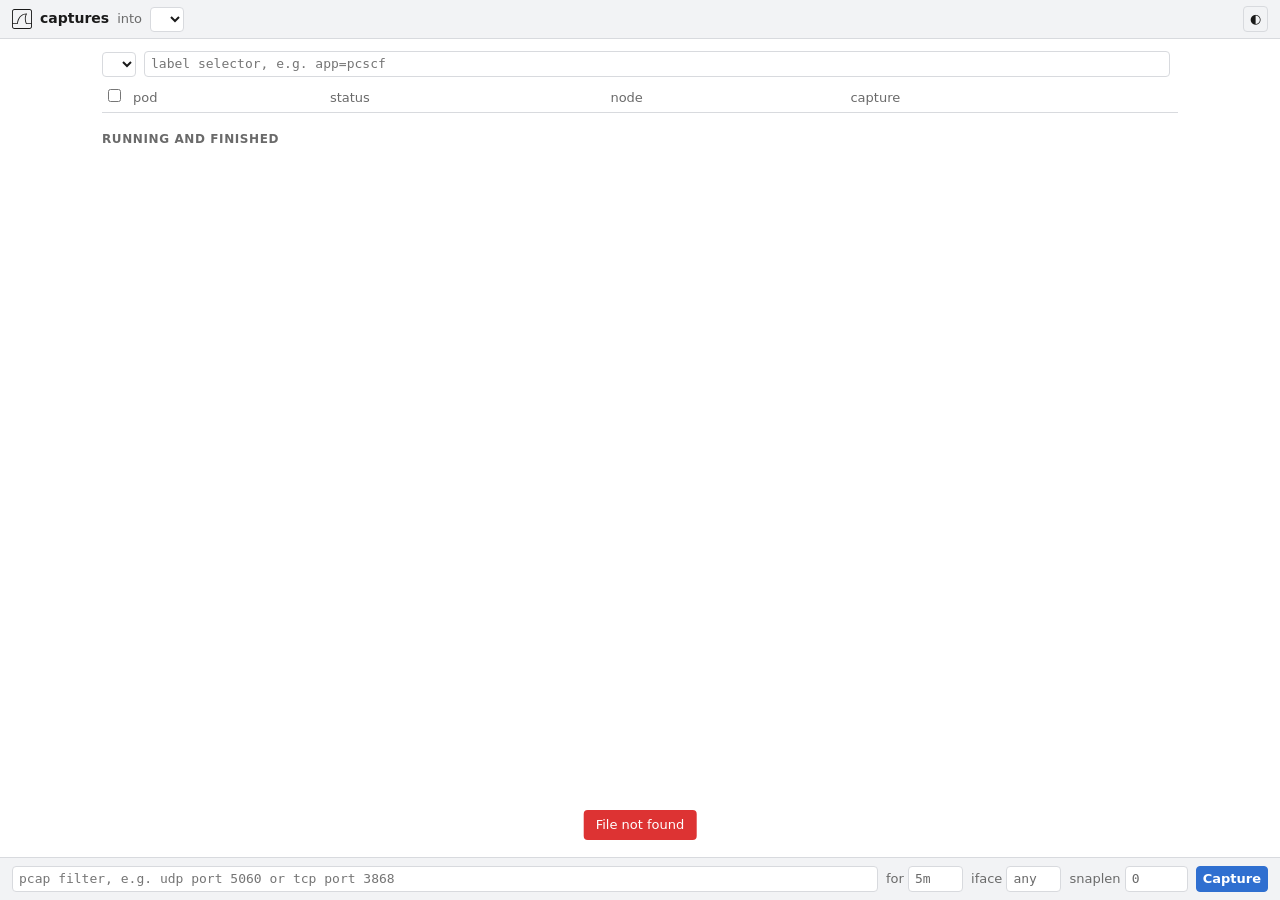
==== operator/internal/ui/web/index.html @ 0f40f5e1 "add webshark operator fro k8s" ====
<!doctype html>
<html lang=en>
<head>
<meta charset=utf-8>
<meta name=viewport content="width=device-width,initial-scale=1">
<title>webshark captures</title>
<link rel=icon href="data:image/svg+xml,<svg xmlns='http://www.w3.org/2000/svg' viewBox='0 0 24 24'><path fill='%23000' d='M2.95 0C1.33 0 0 1.32 0 2.95v18.1C0 22.68 1.32 24 2.95 24h18.1c1.62 0 2.95 -1.32 2.95 -2.95V2.95C23.99976 1.32 22.68 0 21.05 0zm0 1.09h18.1c1.04 0 1.85 0.818 1.85 1.86v14h-5.27c-0.335 -0.796 -2.57 -6.47 0.283 -10.9a0.516 0.517 0 0 0 -0.443 -0.794c-5.24 0.0827 -8.2 3.19 -9.74 6.21 -1.35 2.64 -1.63 4.91 -1.69 5.53H1.09v-14c0 -1.04 0.817 -1.86 1.85 -1.86zm13.6 5.24c-2.62 5.24 0.248 11.4 0.248 11.4a0.516 0.517 0 0 0 0.469 0.301h5.62v3.05c0 1.04 -0.817 1.86 -1.85 1.86h-18.1c-1.04 0 -1.85 -0.818 -1.85 -1.86v-3.05h5.39a0.516 0.517 0 0 0 0.514 -0.477s0.226 -2.8 1.66 -5.62c1.34 -2.62 3.67 -5.17 7.91 -5.57z'/></svg>">
<link rel=stylesheet href=style.css>
<script>
  // before first paint, or a stored dark theme shows a white page for a frame
  const stored = localStorage.getItem('theme')
  if (stored) document.documentElement.dataset.theme = stored
</script>
</head>
<body>

<header>
  <span id=brand title="webshark operator"><svg viewBox="0 0 24 24" aria-hidden=true><path d='M2.95 0C1.33 0 0 1.32 0 2.95v18.1C0 22.68 1.32 24 2.95 24h18.1c1.62 0 2.95 -1.32 2.95 -2.95V2.95C23.99976 1.32 22.68 0 21.05 0zm0 1.09h18.1c1.04 0 1.85 0.818 1.85 1.86v14h-5.27c-0.335 -0.796 -2.57 -6.47 0.283 -10.9a0.516 0.517 0 0 0 -0.443 -0.794c-5.24 0.0827 -8.2 3.19 -9.74 6.21 -1.35 2.64 -1.63 4.91 -1.69 5.53H1.09v-14c0 -1.04 0.817 -1.86 1.85 -1.86zm13.6 5.24c-2.62 5.24 0.248 11.4 0.248 11.4a0.516 0.517 0 0 0 0.469 0.301h5.62v3.05c0 1.04 -0.817 1.86 -1.85 1.86h-18.1c-1.04 0 -1.85 -0.818 -1.85 -1.86v-3.05h5.39a0.516 0.517 0 0 0 0.514 -0.477s0.226 -2.8 1.66 -5.62c1.34 -2.62 3.67 -5.17 7.91 -5.57z'/></svg></span>
  <h1>captures</h1>
  <label for=webshark class=quiet>into</label>
  <select id=webshark title="the webshark the pcaps stream into"></select>
  <a id=open hidden>open</a>
  <span class=spacer></span>
  <button id=theme title="Light or dark">&#9680;</button>
</header>

<main>

<!-- what to capture from: a namespace, an optional label selector, and the pods
     that leaves. Ticking pods puts their names in the capture; ticking none and
     leaving a selector set captures whatever matches, now and later. -->
<section id=pods>
  <div class=bar>
    <select id=namespace></select>
    <input id=selector placeholder="label selector, e.g. app=pcscf" spellcheck=false autocomplete=off>
    <span id=podcount class=quiet></span>
  </div>
  <table>
    <thead><tr>
      <th class=tick><input type=checkbox id=all title="Select all"></th>
      <th>pod</th><th>status</th><th class=node>node</th><th>capture</th>
    </tr></thead>
    <tbody id=podlist></tbody>
  </table>
</section>

<!-- the capture itself. The filter is tcpdump's, applied in the pod's own
     network namespace, so what it drops never crosses the network. -->
<form id=start>
  <input id=filter placeholder="pcap filter, e.g. udp port 5060 or tcp port 3868" spellcheck=false autocomplete=off>
  <label>for <input id=duration value=5m size=4 title="the longest a capture runs; pausing or deleting it stops it sooner"></label>
  <label>iface <input id=iface value=any size=4></label>
  <label>snaplen <input id=snaplen value=0 size=5 title="bytes per packet; 0 is the whole packet"></label>
  <button type=submit id=go class=go>Capture</button>
</form>

<section id=captures>
  <h2>running and finished</h2>
  <div id=capturelist></div>
</section>

</main>

<!-- webshark itself, in the page. The operator serves it under its own origin
     (internal/ui/proxy.go), so this is a same-origin frame and there is no
     second address for the browser to have to be able to follow. -->
<div id=viewer hidden>
  <div class=bar>
    <button id=close title="Back to the captures (Esc)">&#10005;</button>
    <span id=viewing></span>
    <span class=spacer></span>
    <a id=pop target=_blank rel=noopener>in a tab &#8599;</a>
  </div>
  <iframe id=frame title=webshark></iframe>
</div>

<div id=toast hidden></div>
<script src=app.js></script>
</body>
</html>
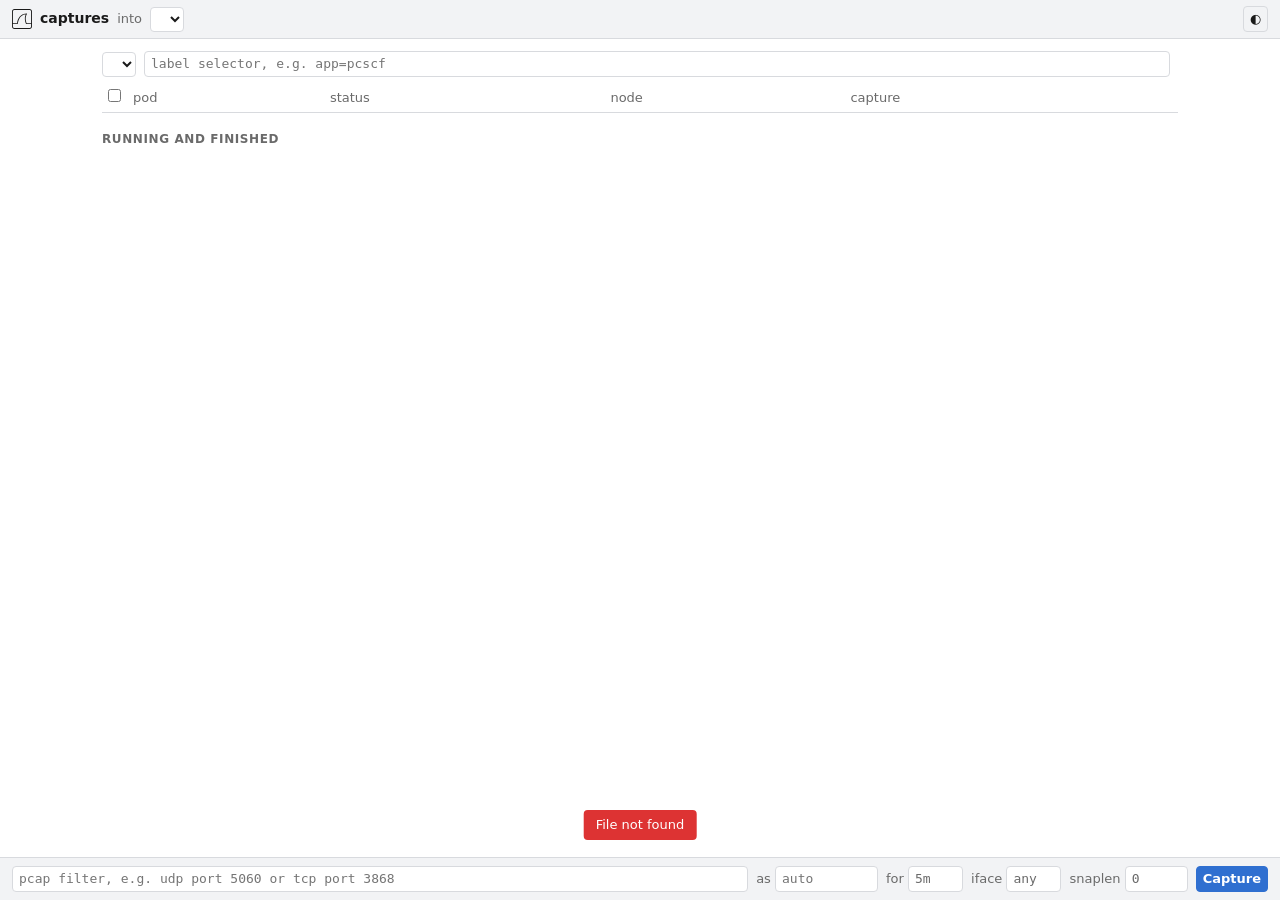
==== commit f2a75b3c: "simplify operator capture naming" ====
--- a/operator/internal/ui/web/index.html
+++ b/operator/internal/ui/web/index.html
@@ -48,6 +48,8 @@
      network namespace, so what it drops never crosses the network. -->
 <form id=start>
   <input id=filter placeholder="pcap filter, e.g. udp port 5060 or tcp port 3868" spellcheck=false autocomplete=off>
+  <label>as <input id=capname placeholder=auto size=10 spellcheck=false autocomplete=off
+    title="the PacketCapture's name, which leads every file it writes in webshark. Left empty, one is generated."></label>
   <label>for <input id=duration value=5m size=4 title="the longest a capture runs; pausing or deleting it stops it sooner"></label>
   <label>iface <input id=iface value=any size=4></label>
   <label>snaplen <input id=snaplen value=0 size=5 title="bytes per packet; 0 is the whole packet"></label>
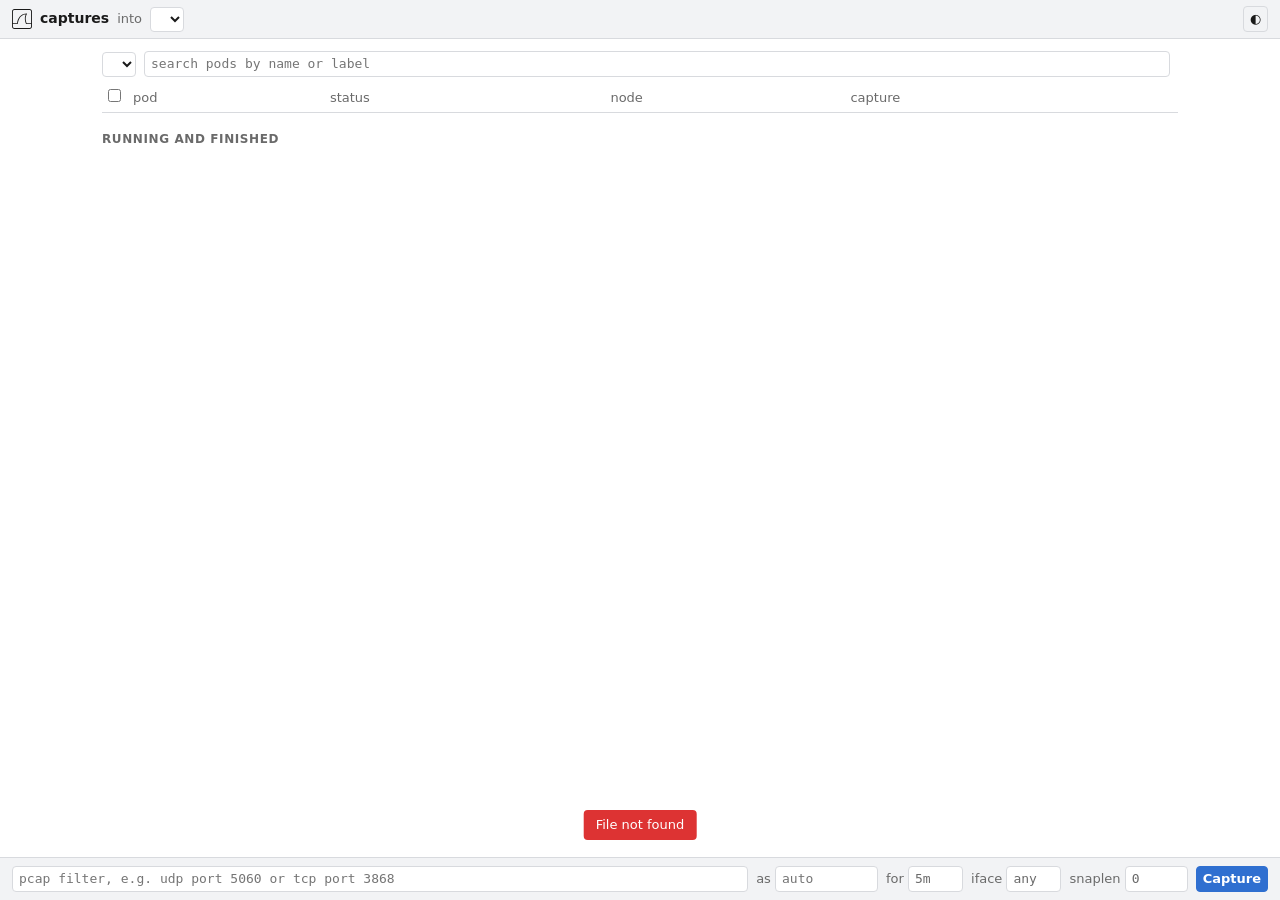
==== commit 1439e3cd: "style alignment" ====
--- a/operator/internal/ui/web/index.html
+++ b/operator/internal/ui/web/index.html
@@ -26,18 +26,23 @@
 
 <main>
 
-<!-- what to capture from: a namespace, an optional label selector, and the pods
-     that leaves. Ticking pods puts their names in the capture; ticking none and
-     leaving a selector set captures whatever matches, now and later. -->
+<!-- what to capture from: a namespace, a search or a label selector, and the
+     pods that leaves. Ticking pods puts their names in the capture; ticking
+     none captures what the search left, or - for a selector - whatever matches
+     it, now and later. -->
 <section id=pods>
   <div class=bar>
     <select id=namespace></select>
-    <input id=selector placeholder="label selector, e.g. app=pcscf" spellcheck=false autocomplete=off>
+    <input id=search placeholder="search pods by name or label" spellcheck=false autocomplete=off
+      title="The letters in order, gaps allowed: &quot;pcs0&quot; finds sip-pcscf-0 and &quot;core&quot; finds it by tier=core. Several words all have to match, each in the name or in a label.
+Typing what only a label selector has - = ! &lt; &gt; ( in notin - is one instead: the API server matches it exactly, and an unticked Capture follows it as pods come and go.">
+    <span id=mode class=badge hidden
+      title="a label selector, matched by the API server - and what an unticked Capture follows">selector</span>
     <span id=podcount class=quiet></span>
   </div>
   <table>
     <thead><tr>
-      <th class=tick><input type=checkbox id=all title="Select all"></th>
+      <th class=tick><input type=checkbox id=all title="Select every pod in view"></th>
       <th>pod</th><th>status</th><th class=node>node</th><th>capture</th>
     </tr></thead>
     <tbody id=podlist></tbody>
